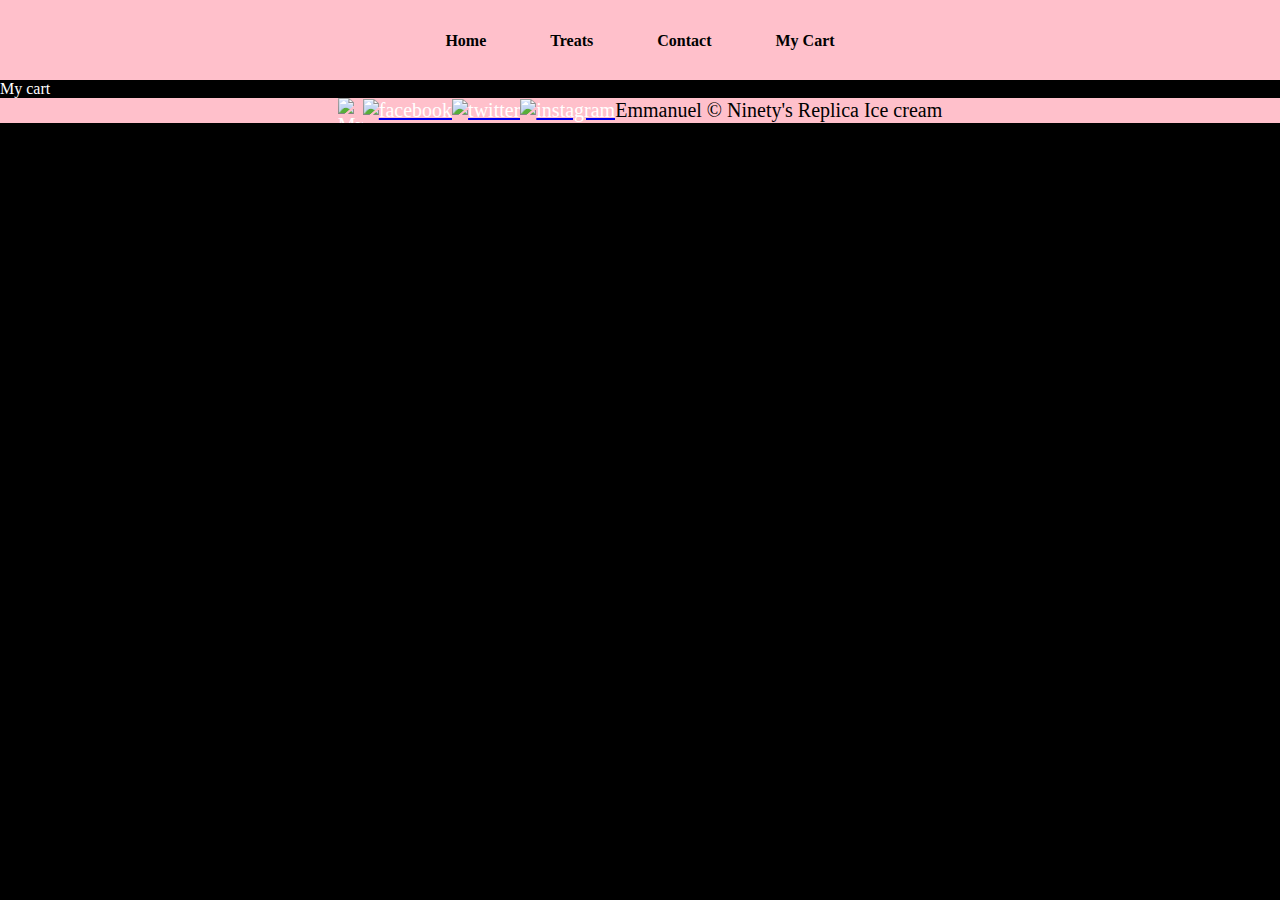
==== cart.html @ 77549adf "reuploaded the current ecom project" ====
<!DOCTYPE html>
<html lang="en">
<head>
  <meta charset="UTF-8">
  <meta name="viewport" content="width=device-width, initial-scale=1.0">
  <title>Document</title>
  <link href="style.css" rel="stylesheet" type="text/css" />
</head>
<body>
   <header>
        <nav> 
          <ul>
            <li class='nav-links'><a href="index.html">Home</a></li>
             <li class='nav-links'><a href="treats.html">Treats</a></li>
              <li class='nav-links'><a href="contact.html">Contact</a></li>
               <li class="nav-links"><a href="cart.html">My Cart</a></li>
          </ul>
        </nav>
      </header>
 <main>
    <p>My cart</p>
    </main>
  <footer class="media">
             <img class="social" src="https://cdn3.iconfinder.com/data/icons/food-and-drink-color/64/fruit_ice_cream_tasty_ice_cold_summer_dessert-512.png" alt="My logo">
            <a href="https://www.facebook.com">
              <img class="social" src="https://cdn3.iconfinder.com/data/icons/free-social-icons/67/facebook_circle_gray-512.png" alt="facebook"> </a>
            <a href="https://twitter.com/">
              <img class="social" src="https://cdn3.iconfinder.com/data/icons/free-social-icons/67/twitter_circle_gray-512.png" alt="twitter">
            </a>

                  <a href="https://www.instagram.com">
              <img class="social" src="https://cdn3.iconfinder.com/data/icons/free-social-icons/67/instagram_circle_gray-512.png" alt="instagram">
            </a>
            <p class="beef">Emmanuel &copy; Ninety's Replica Ice cream</p>

      </footer>
</body>
</html>
---- style.css ----
*{
  padding: 0;
  margin:0;
  box-sizing: border-box;
}
header{
  background-color: pink;
  height: 5rem;
  overflow: auto;
}
ul{
  display: flex;
  flex-direction: row;
  align-items: center;
  justify-content: center;
}
.nav-links{
  list-style-type: none;
  
}
 nav a{
  padding: 2rem;
  display: block;
  text-decoration: none;
  color: black;
  font-weight: 700;
  text-align: center;
}
a:hover{
  color: red;
  background-color: black;

}
body{
  background-color: black;
}
/* Home Page Styling*/

.hero-container{
  height: 100vh;
  width: 100vw;
  background-image: url('https://blog-assets.lightspeedhq.com/img/2021/03/e4bcf36b-blog_are-you-really-ready-to-open-an-ice-cream-shop_1200x628.jpg');
  background-size: cover;
  background-position: center center;
  background-repeat: no-repeat;
  background-attachment: fixed;
  display: flex;
  justify-content: center;
  align-items: center;
  text-align: center;
  color: white;
}
.hero-container h1{
font-size: 5em;
}
.about{
  display: flex;
  
}
.about-image{
  width: 50%;
  margin: 2rem 2rem 5rem 2rem;
}
p{
  color: white;
}
.beef{
  color: black;
}
.about-image-text{
  max-width: 50%;
}
.about-details{
  color: white;
  text-align: center;
  margin: 2rem 4rem 5rem 2rem;
  font-size: 2rem;
  border-radius: 50px;
  box-shadow: 10px 10px 10px  pink;
  padding: 5px 10px;
  
  
}
.grid{
  margin-top: 20px;
  max-width: 80%;
  margin: 60px auto;
  display: grid;
  grid-template-columns: repeat(4, 1fr);
  grid-gap: 20px;
}
@media (min-width:601px) and (max-width:800px){
  .grid{
    grid-template-columns: repeat(2, 1fr);
  }
    .chicken{
     display: none;
      width: 0;
  }
  .about-image-text{
    max-width: 100%;
    display: flex;
    flex-direction: column;
    justify-content:center;
    align-items:center;
  }
  .about{
    display: flex;
    justify-content: center;
    align-items: center;
  }
  .about-image{
    width: 0%;
  }
  
}
@media (max-width:600px){
  .grid{
    grid-template-columns: 1fr;
    width:100%;
  }
}
.grid-title{
  text-align: center;
  color: white;
  margin: 5rem;
  font-size: 3rem;
  text-transform: uppercase;
  box-shadow: 10px 10px 50px 10px pink;
  border-radius: 50px;
  clear: both;
}
.grid-item{
  border: 1px solid white;
  box-shadow: 10px 10px 10px  pink;
  border-radius: 5px;
  overflow: hidden;
  box-sizing: border-box;
}

.grid-item-image{
  height: 200px;
  background-size: cover;
  background-position: center;
}
 .name{
font-size: 20px;
font-weight: bold;
text-align: center;
}
 .job-title{
  color:white;
  text-align: center;
  margin-top: 20px;
}
 .comment{
  text-align: center;
  font-style: italic;
  margin-top: 20px;
}
/* Treats Page Styling*/


.grid-item> .title{
font-size: 20px;
font-weight: bold;
text-align: center;
}
.grid-item> .description{
  color:white;
  text-align: center;
  margin-top: 20px;
}
.grid-item> .price{
  text-align: center;
  font-style: italic;
  margin-top: 20px;
}
button{
  outline: none;
  background: black;
  color: white;
  padding: 10px 15px;
  text-transform: uppercase;
  cursor: pointer;
  font-weight: bold;
  border-radius: 5px;
  font-size: 16px;
  margin-left: 80px;
  margin-top: 30px;
}
/* Contact Page Styling*/

.form-container{
  position: relative;
  margin: 8% auto;
  min-height: 60%;
  width: 50%;
  background: white;
  padding: 0px 0px 5px 15px;
  box-sizing: border-box;
  border-radius: 15px;
  box-shadow: 10px 10px 50px 10px pink;
}
.form-container h2{
  display: flex;
  text-align: center;
  justify-content: center;
  margin-bottom: 20px;
}

.form-content-container{
  margin-top: auto;
  }
.form-content-container h4{
  display: flex;
  text-align: center;
  justify-content: center;
  color: red; 
}
.form-input{
  display: block;
  margin: 0px 0px 15px 20px;
  padding: 4px;
  width: 80%;
  height: 5%;
  box-sizing: border-box;
  border: none;
  outline: none;
  border-bottom: 1px solid black;
  font-size: 12px;
}
.submit-button{
  background: black;
  color: white;
  margin: 10px 20px;
  width: 80%;
  height: 5%;
  border: none;
  border-radius: 5px;
  text-transform: uppercase;
  cursor: pointer;
  font-weight: 500;
}

.submit-button{
  transition-duration: 0.4s;
}
.submit-button:hover{
  background-color: white;
  color: black;
}


footer {
  background: pink;
  color: black;
  font-size: 20px;
  text-align: center;
  justify-content: center;
  display: flex;
  position: relative;
  align-items: center;
  clear: both;

}
.social {
  color: white;
  width: 25px;
  height: 25px;
}
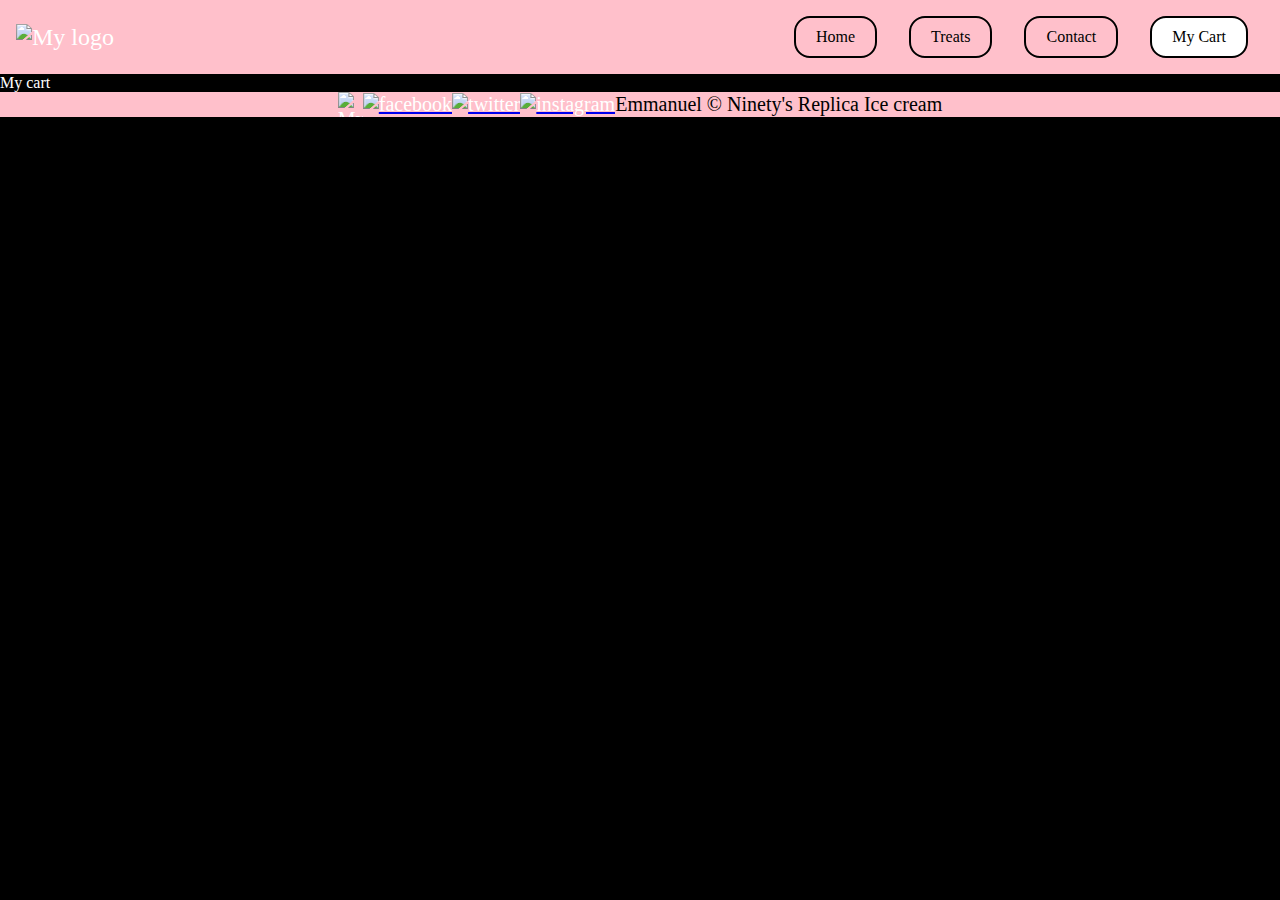
==== commit 976d370c: "final project upload with validated semantic html and css" ====
--- a/cart.html
+++ b/cart.html
@@ -3,19 +3,24 @@
 <head>
   <meta charset="UTF-8">
   <meta name="viewport" content="width=device-width, initial-scale=1.0">
-  <title>Document</title>
+  <title>MannysTreatsAndSweets</title>
   <link href="style.css" rel="stylesheet" type="text/css" />
+  <link rel="stylesheet" href="https://cdnjs.cloudflare.com/ajax/libs/font-awesome/4.7.0/css/font-awesome.min.css">
 </head>
 <body>
    <header>
-        <nav> 
-          <ul>
-            <li class='nav-links'><a href="index.html">Home</a></li>
-             <li class='nav-links'><a href="treats.html">Treats</a></li>
-              <li class='nav-links'><a href="contact.html">Contact</a></li>
-               <li class="nav-links"><a href="cart.html">My Cart</a></li>
-          </ul>
-        </nav>
+    <nav> 
+      <a class="logo" href="index.html"><img class="logo-img" src="https://cdn3.iconfinder.com/data/icons/food-and-drink-color/64/fruit_ice_cream_tasty_ice_cold_summer_dessert-512.png" alt="My logo"></a>
+      <button class="hamburger" id="hamburger" aria-label="navigation menu" aria-expanded="undefined">
+      <i class="fa fa-bars"></i>
+    </button> 
+      <ul class="nav-ul" id="nav-ul">
+        <li><a href="index.html">Home</a></li>
+         <li><a href="treats.html">Treats</a></li>
+          <li><a href="contact.html">Contact</a></li>
+          <li><a href="cart.html" class="active">My Cart</a></li>
+        </ul>
+    </nav>
       </header>
  <main>
     <p>My cart</p>
--- a/style.css
+++ b/style.css
@@ -1,35 +1,67 @@
+@import url('https://fonts.googleapis.com/css2?family=Montserrat&display=swap');
+
 *{
   padding: 0;
   margin:0;
   box-sizing: border-box;
 }
-header{
+
+.logo{
+  font-size:1.5rem;
+  text-decoration:none;
+  color: white;
+}
+
+.logo-img{
+  width:5rem;
+  height:5rem;
+}
+
+nav{
   background-color: pink;
-  height: 5rem;
-  overflow: auto;
-}
-ul{
-  display: flex;
-  flex-direction: row;
+  display:flex;
+  flex-wrap: wrap;
+  justify-content: space-between;
+  align-items:center;
+  padding:1rem;
+}
+
+.nav-ul{
+  display:flex;
   align-items: center;
   justify-content: center;
-}
-.nav-links{
-  list-style-type: none;
-  
-}
- nav a{
-  padding: 2rem;
-  display: block;
-  text-decoration: none;
-  color: black;
-  font-weight: 700;
-  text-align: center;
-}
-a:hover{
-  color: red;
-  background-color: black;
-
+  padding:0;
+  list-style-type:none;
+}
+
+.nav-ul li a{
+  display:inline-block;
+  color:black;
+  padding:0.625rem 1.25rem;
+  margin:0 1rem;
+  text-decoration:none;
+  border: 0.125rem solid black;
+  border-radius: 1rem;
+}
+
+.nav-ul li a:hover{
+  background-color:white;
+}
+
+.nav-ul li a.active{
+  background-color: white;
+}
+.hamburger{
+  background-color: transparent;
+  border: none;
+  color:white;
+  display:none;
+  cursor:pointer;
+  font-size:1.25rem;
+}
+
+.hamburger:focus{
+  outline:none;
 }
 body{
   background-color: black;
@@ -75,119 +107,92 @@
   text-align: center;
   margin: 2rem 4rem 5rem 2rem;
   font-size: 2rem;
-  border-radius: 50px;
-  box-shadow: 10px 10px 10px  pink;
-  padding: 5px 10px;
+  border-radius: 3.125rem;
+  box-shadow: .625rem .625rem .625rem  pink;
+  padding: 0.31rem .625rem;
   
   
 }
 .grid{
-  margin-top: 20px;
   max-width: 80%;
-  margin: 60px auto;
+  margin: 2rem auto;
   display: grid;
   grid-template-columns: repeat(4, 1fr);
-  grid-gap: 20px;
-}
-@media (min-width:601px) and (max-width:800px){
-  .grid{
-    grid-template-columns: repeat(2, 1fr);
-  }
-    .chicken{
-     display: none;
-      width: 0;
-  }
-  .about-image-text{
-    max-width: 100%;
-    display: flex;
-    flex-direction: column;
-    justify-content:center;
-    align-items:center;
-  }
-  .about{
-    display: flex;
-    justify-content: center;
-    align-items: center;
-  }
-  .about-image{
-    width: 0%;
-  }
-  
-}
-@media (max-width:600px){
-  .grid{
-    grid-template-columns: 1fr;
-    width:100%;
-  }
-}
+  grid-gap: 1.25rem;
+}
+
 .grid-title{
   text-align: center;
   color: white;
   margin: 5rem;
   font-size: 3rem;
   text-transform: uppercase;
-  box-shadow: 10px 10px 50px 10px pink;
+  box-shadow: .625rem .625rem 3.125rem .625rem pink;
   border-radius: 50px;
   clear: both;
 }
 .grid-item{
   border: 1px solid white;
   box-shadow: 10px 10px 10px  pink;
-  border-radius: 5px;
+  border-radius: 0.31rem;
   overflow: hidden;
   box-sizing: border-box;
 }
 
 .grid-item-image{
-  height: 200px;
+  height: 12.5rem;
   background-size: cover;
   background-position: center;
 }
  .name{
-font-size: 20px;
+font-size: 1.25rem;
 font-weight: bold;
 text-align: center;
 }
  .job-title{
   color:white;
   text-align: center;
-  margin-top: 20px;
+  margin-top: 1.25rem;
 }
  .comment{
   text-align: center;
   font-style: italic;
-  margin-top: 20px;
+  margin-top: 1.25rem;
 }
 /* Treats Page Styling*/
 
 
 .grid-item> .title{
-font-size: 20px;
+font-size: 1.25rem;
 font-weight: bold;
 text-align: center;
+margin: 2.5rem;
 }
 .grid-item> .description{
   color:white;
   text-align: center;
-  margin-top: 20px;
+  font-size:1.2rem;
+  margin:1rem;
+
 }
 .grid-item> .price{
   text-align: center;
   font-style: italic;
-  margin-top: 20px;
+  font-size: 1.5rem;
+  margin: 2rem;
 }
 button{
   outline: none;
   background: black;
   color: white;
-  padding: 10px 15px;
+  padding: 1.3rem;
+  width:7rem;
   text-transform: uppercase;
   cursor: pointer;
   font-weight: bold;
-  border-radius: 5px;
+  border-radius: 1rem;
   font-size: 16px;
-  margin-left: 80px;
-  margin-top: 30px;
+  margin:2rem 4rem;
 }
 /* Contact Page Styling*/
 
@@ -197,16 +202,16 @@
   min-height: 60%;
   width: 50%;
   background: white;
-  padding: 0px 0px 5px 15px;
+  padding: 0 0 3.2rem 1rem;
   box-sizing: border-box;
-  border-radius: 15px;
-  box-shadow: 10px 10px 50px 10px pink;
+  border-radius: 1rem;
+  box-shadow: 1.6rem 1.6rem 3.1rem  pink;
 }
 .form-container h2{
   display: flex;
   text-align: center;
   justify-content: center;
-  margin-bottom: 20px;
+  margin-bottom: 0.8rem;
 }
 
 .form-content-container{
@@ -220,20 +225,20 @@
 }
 .form-input{
   display: block;
-  margin: 0px 0px 15px 20px;
-  padding: 4px;
+  margin: 0 0 1rem 0.8rem;
+  padding: 0.25rem;
   width: 80%;
   height: 5%;
   box-sizing: border-box;
   border: none;
   outline: none;
   border-bottom: 1px solid black;
-  font-size: 12px;
+  font-size: 0.75rem;
 }
 .submit-button{
   background: black;
   color: white;
-  margin: 10px 20px;
+  margin: 0.6rem 1.25rem;
   width: 80%;
   height: 5%;
   border: none;
@@ -269,3 +274,95 @@
   width: 25px;
   height: 25px;
 }
+
+/* Media Queries*/
+
+@media screen and (min-width:801px) and (max-width:1024px){
+  .nav-ul{
+    display:none;
+    flex-direction: column;
+    width:100%;
+  }
+  .hamburger{
+    display:block;
+  }
+  .nav-ul.show{
+    display:flex;
+    z-index: 12;
+  }
+  .grid{
+    grid-template-columns: repeat(2, 1fr);
+  }
+    .chicken{
+     display: none;
+      width: 0;
+  }
+  .about-image-text{
+    max-width: 100%;
+    display: flex;
+    flex-direction: column;
+    justify-content:center;
+    align-items:center;
+  }
+  .about{
+    display: flex;
+    justify-content: center;
+    align-items: center;
+  }
+  .about-image{
+    width: 0%;
+  }
+
+  footer p{
+font-size: 1rem;
+  }
+  
+}
+
+@media screen and (max-width:800px){
+  .nav-ul{
+    display:none;
+    flex-direction: column;
+    width:100%;
+    background-color:black;
+  }
+  .hamburger{
+    display:block;
+  }
+  .nav-ul.show{
+    display:flex;
+  }
+  .grid{
+    grid-template-columns: 1fr;
+    width:100%;
+  }
+  .chicken{
+    display: none;
+     width: 0;
+ }
+ .about-image-text{
+   max-width: 100%;
+   display: flex;
+   flex-direction: column;
+   justify-content:center;
+   align-items:center;
+ }
+ .about{
+   display: flex;
+   justify-content: center;
+   align-items: center;
+ }
+ .about-image{
+   width: 0%;
+ }
+ .grid-title{
+   font-size: 1rem;
+ }
+}
+
+@media screen and (max-width: 400px) {
+  .about-details{
+    font-size: 1rem;
+  }
+  
+}
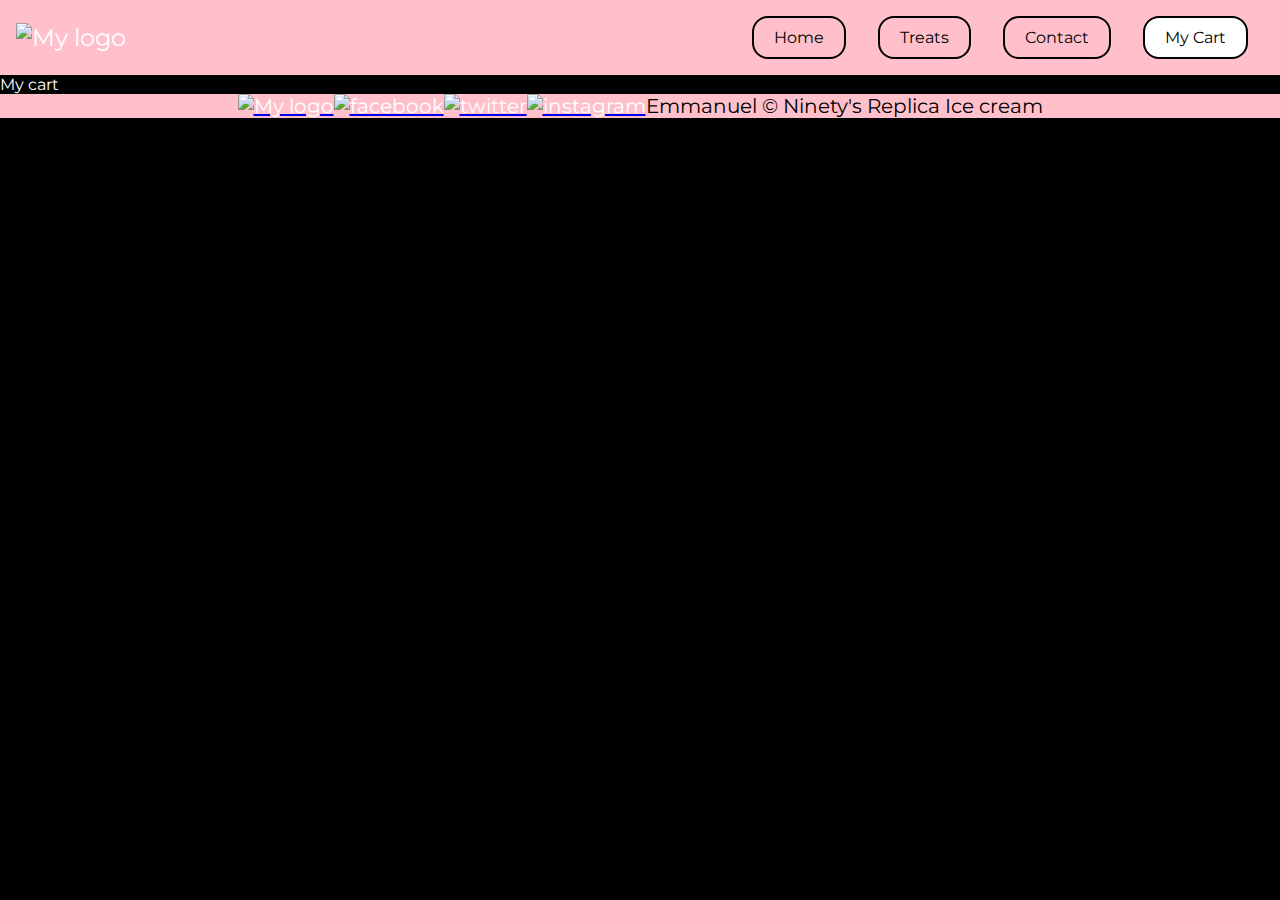
==== commit 96f8b3f3: "final final final final final changes" ====
--- a/cart.html
+++ b/cart.html
@@ -26,7 +26,7 @@
     <p>My cart</p>
     </main>
   <footer class="media">
-             <img class="social" src="https://cdn3.iconfinder.com/data/icons/food-and-drink-color/64/fruit_ice_cream_tasty_ice_cold_summer_dessert-512.png" alt="My logo">
+            <a href="index.html"><img class="social" src="https://cdn3.iconfinder.com/data/icons/food-and-drink-color/64/fruit_ice_cream_tasty_ice_cold_summer_dessert-512.png" alt="My logo"></a>
             <a href="https://www.facebook.com">
               <img class="social" src="https://cdn3.iconfinder.com/data/icons/free-social-icons/67/facebook_circle_gray-512.png" alt="facebook"> </a>
             <a href="https://twitter.com/">
--- a/style.css
+++ b/style.css
@@ -5,7 +5,9 @@
   margin:0;
   box-sizing: border-box;
 }
-
+html{
+  font-family: Montserrat;
+}
 .logo{
   font-size:1.5rem;
   text-decoration:none;
@@ -277,18 +279,18 @@
 
 /* Media Queries*/
 
-@media screen and (min-width:801px) and (max-width:1024px){
+@media screen and (max-width:1024px){
   .nav-ul{
     display:none;
     flex-direction: column;
     width:100%;
+    background-color:black;
   }
   .hamburger{
     display:block;
   }
   .nav-ul.show{
     display:flex;
-    z-index: 12;
   }
   .grid{
     grid-template-columns: repeat(2, 1fr);
@@ -312,6 +314,9 @@
   .about-image{
     width: 0%;
   }
+  button{
+    margin-left:6rem;
+  }
 
   footer p{
 font-size: 1rem;
@@ -332,6 +337,9 @@
   .nav-ul.show{
     display:flex;
   }
+  .about-details{
+    font-size:1rem;
+  }
   .grid{
     grid-template-columns: 1fr;
     width:100%;
@@ -358,6 +366,9 @@
  .grid-title{
    font-size: 1rem;
  }
+ button{
+   margin-left: 12rem;
+ }
 }
 
 @media screen and (max-width: 400px) {
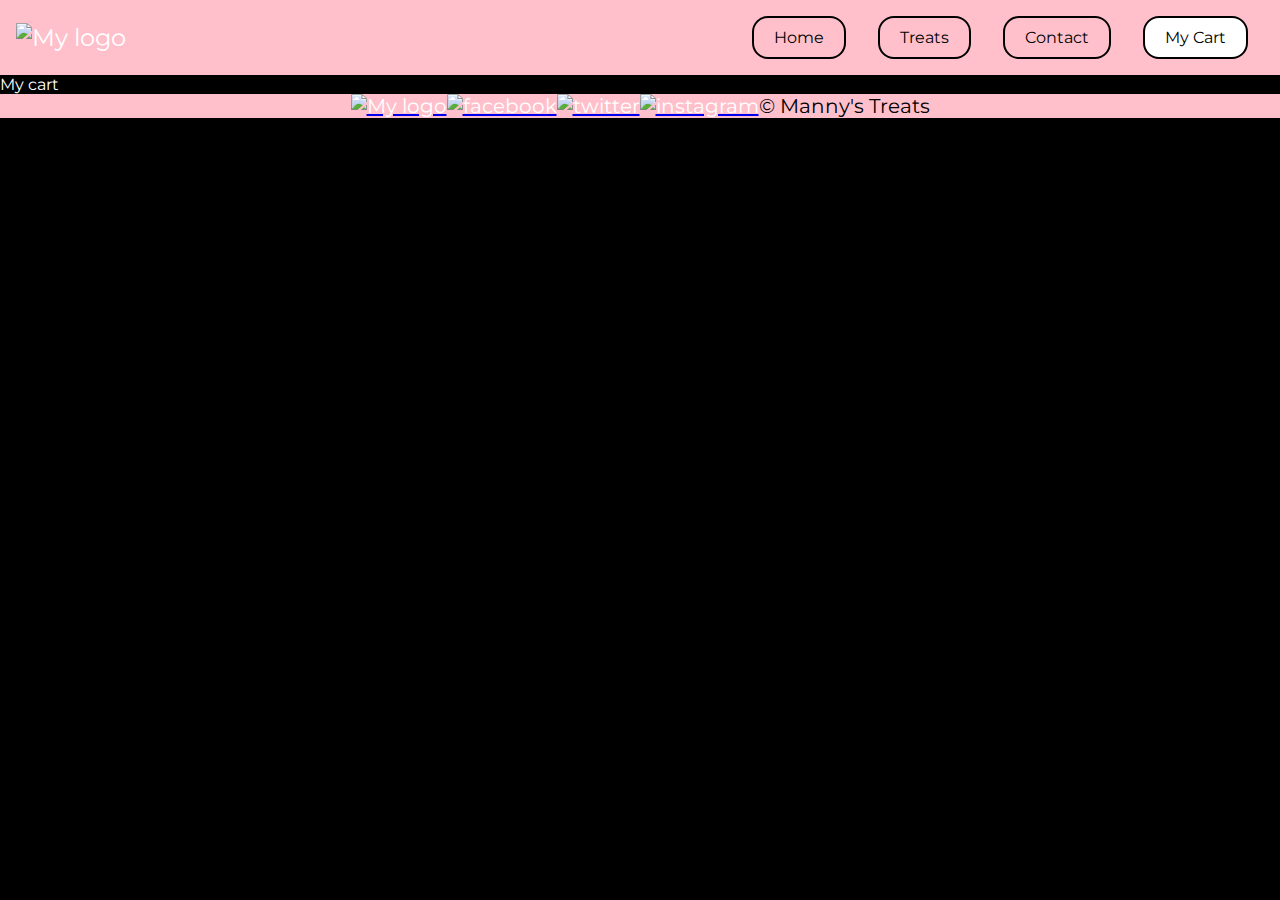
==== commit f5672e04: "now its final" ====
--- a/cart.html
+++ b/cart.html
@@ -36,7 +36,7 @@
                   <a href="https://www.instagram.com">
               <img class="social" src="https://cdn3.iconfinder.com/data/icons/free-social-icons/67/instagram_circle_gray-512.png" alt="instagram">
             </a>
-            <p class="beef">Emmanuel &copy; Ninety's Replica Ice cream</p>
+            <p class="beef"> &copy; Manny's Treats</p>
 
       </footer>
 </body>
--- a/style.css
+++ b/style.css
@@ -375,5 +375,8 @@
   .about-details{
     font-size: 1rem;
   }
-  
-}
+  button{
+    margin-right:5rem;
+  }
+  
+}
